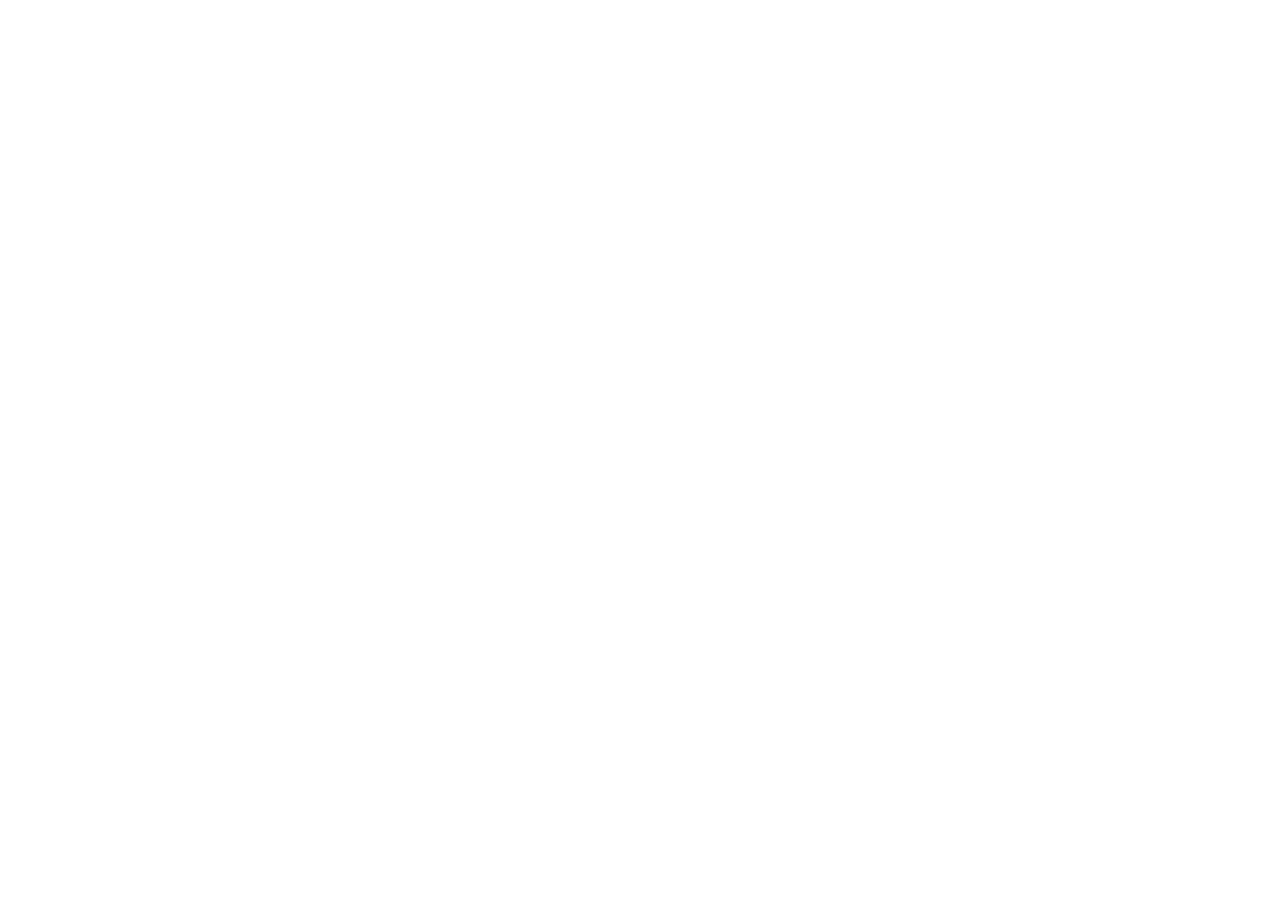
==== board.html @ 0d83e223 "Updating the site's look." ====
<!DOCTYPE html>
<html>
  <head>
    <!-- Loading datatables, a JS library from the CDN -->
    <script src="<https://code.jquery.com/jquery-3.5.1.js>"></script>
    <link rel="stylesheet" type="text/css" href="<https://cdn.datatables.net/1.12.1/css/jquery.dataTables.css>">
    <script type="text/javascript" charset="utf8" src="<https://cdn.datatables.net/1.12.1/js/jquery.dataTables.js>">
    </script>

    
    <script>
      /*
      * The line below invokes the getData() function in the Code.gs file, 
      * It passes the returned data to showData() function
      */
      google.script.run.withSuccessHandler(showData).getData();
    
      // This function leverages the JS datatables lib to render our table to the DOM
      // using the data the function receives
      function showData(dataArray){
        console.log()
        $(document).ready(function(){
          $('#table-data').DataTable({
            data: dataArray,

            columns: [
              {"title":"First Name"},
              {"title":"Last Name"}
            ]
          });
        });
      }      
    </script>
  </head>
 
  <body>
    <div>
      <table id="table-data">
          <!-- showData() function defined above would inject table data here -->
      </table>
    </div>
  </body>
</html>
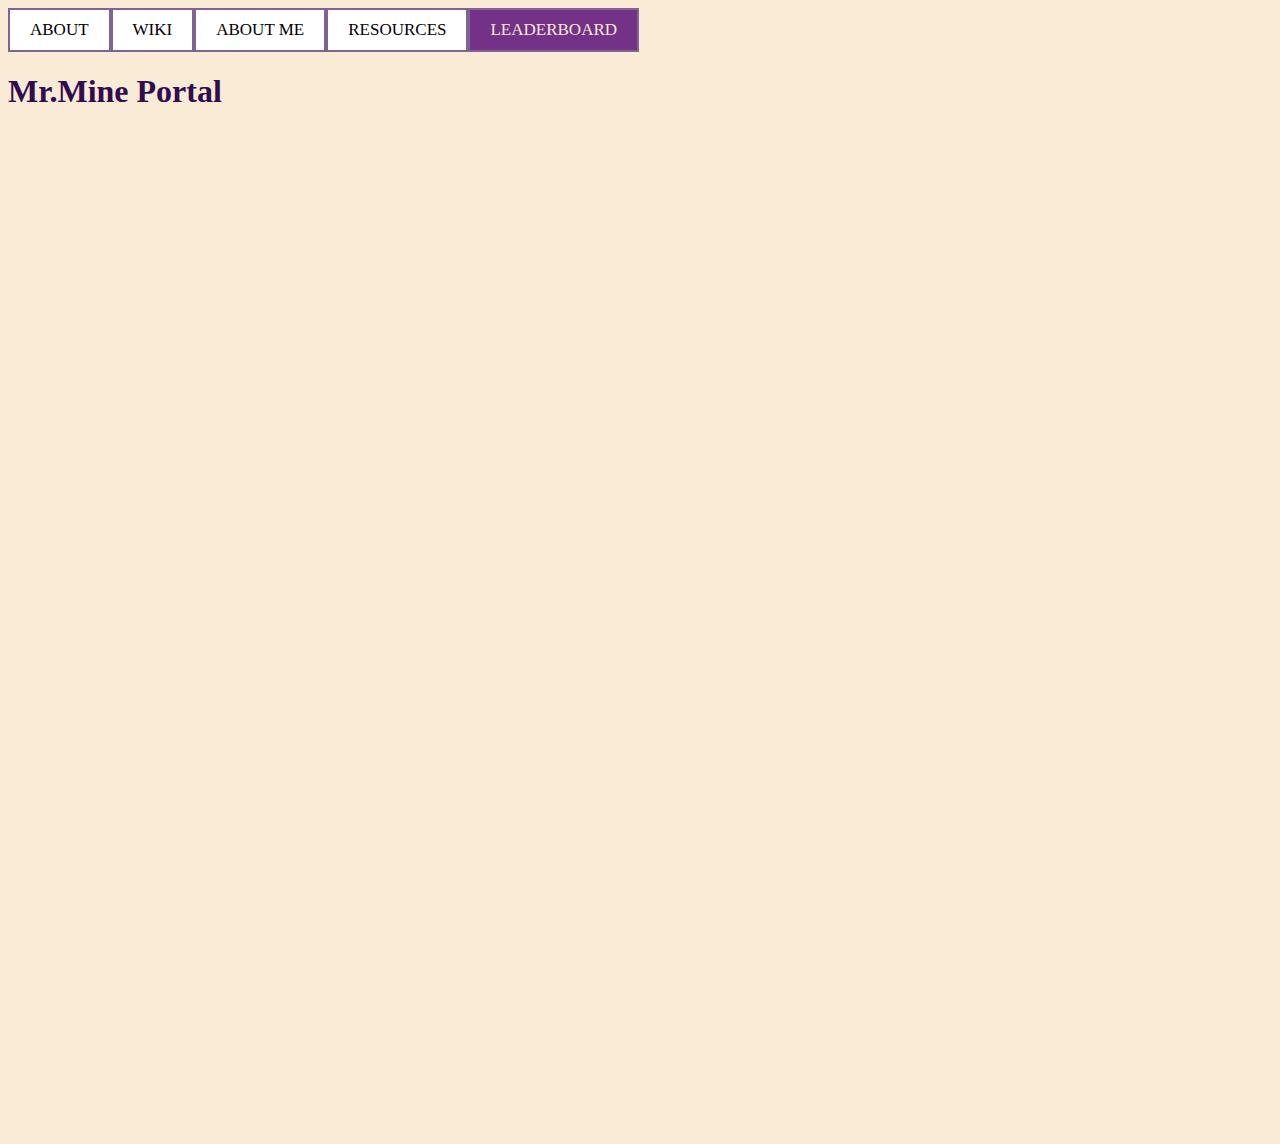
==== commit 25c962a9: "Managed to build the leaderboard page, fixed the topnav too" ====
--- a/board.html
+++ b/board.html
@@ -1,43 +1,28 @@
 <!DOCTYPE html>
 <html>
   <head>
-    <!-- Loading datatables, a JS library from the CDN -->
-    <script src="<https://code.jquery.com/jquery-3.5.1.js>"></script>
-    <link rel="stylesheet" type="text/css" href="<https://cdn.datatables.net/1.12.1/css/jquery.dataTables.css>">
-    <script type="text/javascript" charset="utf8" src="<https://cdn.datatables.net/1.12.1/js/jquery.dataTables.js>">
-    </script>
-
-    
-    <script>
-      /*
-      * The line below invokes the getData() function in the Code.gs file, 
-      * It passes the returned data to showData() function
-      */
-      google.script.run.withSuccessHandler(showData).getData();
-    
-      // This function leverages the JS datatables lib to render our table to the DOM
-      // using the data the function receives
-      function showData(dataArray){
-        console.log()
-        $(document).ready(function(){
-          $('#table-data').DataTable({
-            data: dataArray,
-
-            columns: [
-              {"title":"First Name"},
-              {"title":"Last Name"}
-            ]
-          });
-        });
-      }      
-    </script>
-  </head>
+    <meta charset="UTF-8" />
+    <meta http-equiv="X-UA-Compatible" content="IE=edge" />
+    <meta name="viewport" content="width=device-width, initial-scale=1.0" />
+    <link rel="stylesheet" type="text/css" href="style.css" />
+    <title>Mr.Mine Portal</title>
+    <link rel="stylesheet" href="https://cdnjs.cloudflare.com/ajax/libs/font-awesome/4.7.0/css/font-awesome.min.css">
+</head>
  
   <body>
+    <div class="topnav" id="myTopnav">
+      <a href="index.html">ABOUT</a>
+      <a href="wiki.html">WIKI</a>
+      <a href="me.html">ABOUT ME</a>
+      <a href="resources.html">RESOURCES</a>
+      <a href="board.html" class="active">LEADERBOARD</a>
+      <a href="javascript:void(0);" class="icon" onclick="myFunction()">
+          <i class="fa fa-bars"></i>
+      </a>
+  </div>
+  <h1>Mr.Mine Portal</h1>
     <div>
-      <table id="table-data">
-          <!-- showData() function defined above would inject table data here -->
-      </table>
+      <iframe width="100%" height="1000" src="https://lookerstudio.google.com/embed/reporting/8fd1acbb-eb2f-4dcc-8d03-c548cb1cfe0b/page/aAnSD" frameborder="0" style="border:0" allowfullscreen sandbox="allow-storage-access-by-user-activation allow-scripts allow-same-origin allow-popups allow-popups-to-escape-sandbox"></iframe>
     </div>
   </body>
 </html>--- a/style.css
+++ b/style.css
@@ -0,0 +1,86 @@
+.topnav {
+    position: sticky;
+    margin-left: 0%;
+    overflow: hidden;
+  }
+  
+  /* Style the links inside the navigation bar */
+  .topnav a {
+    float: left;
+    display: block;
+    color: antiquewhite;
+    text-align: center;
+    padding: 14px 16px;
+    text-decoration: none;
+    font-size: 17px;
+  }
+  
+  /* Change the color of links on hover */
+  .topnav a:hover {
+    background-color: #ddd;
+    color: purple;
+  }
+  
+  /* Add an active class to highlight the current page */
+  .topnav a.active {
+    background-color: rgb(115, 49, 135);
+    color: antiquewhite;
+  }
+  
+  /* Hide the link that should open and close the topnav on small screens */
+  .topnav .icon {
+
+    display: none;
+  }
+body{
+    color: rgb(49, 12, 79);
+    background-color: antiquewhite;
+}
+.parent_container{
+
+  border-color: #3b0650;
+  border-style: solid;
+  border-width: 1%;
+  padding: 0%;
+  margin: 0%;
+  display: flex;
+  flex-direction: row;
+  justify-content:space-between;
+  flex-wrap: wrap;
+  gap: 1px 5px;
+  
+}
+.container{
+  color: antiquewhite;
+  font-size: large;
+  border-style: solid;
+  border: #3b0650;
+  margin: 1%;
+  padding: 0%;
+  justify-content: space-between;
+  
+}
+a:link, a:visited {
+  background-color: white;
+  color: black;
+  border: 2px solid rgb(127, 99, 147);
+  padding: 10px 20px;
+  text-align: center;
+  text-decoration: none;
+  display: inline-block;
+}
+
+a:hover, a:active {
+  background-color: rgb(115, 49, 135);
+  color: white;
+}
+
+footer{
+    position: fixed;
+    left: 0;
+    bottom: 0;
+    width: 100%;
+    background-color: rgb(107, 4, 104);
+    color: antiquewhite;
+    text-align: center;
+}